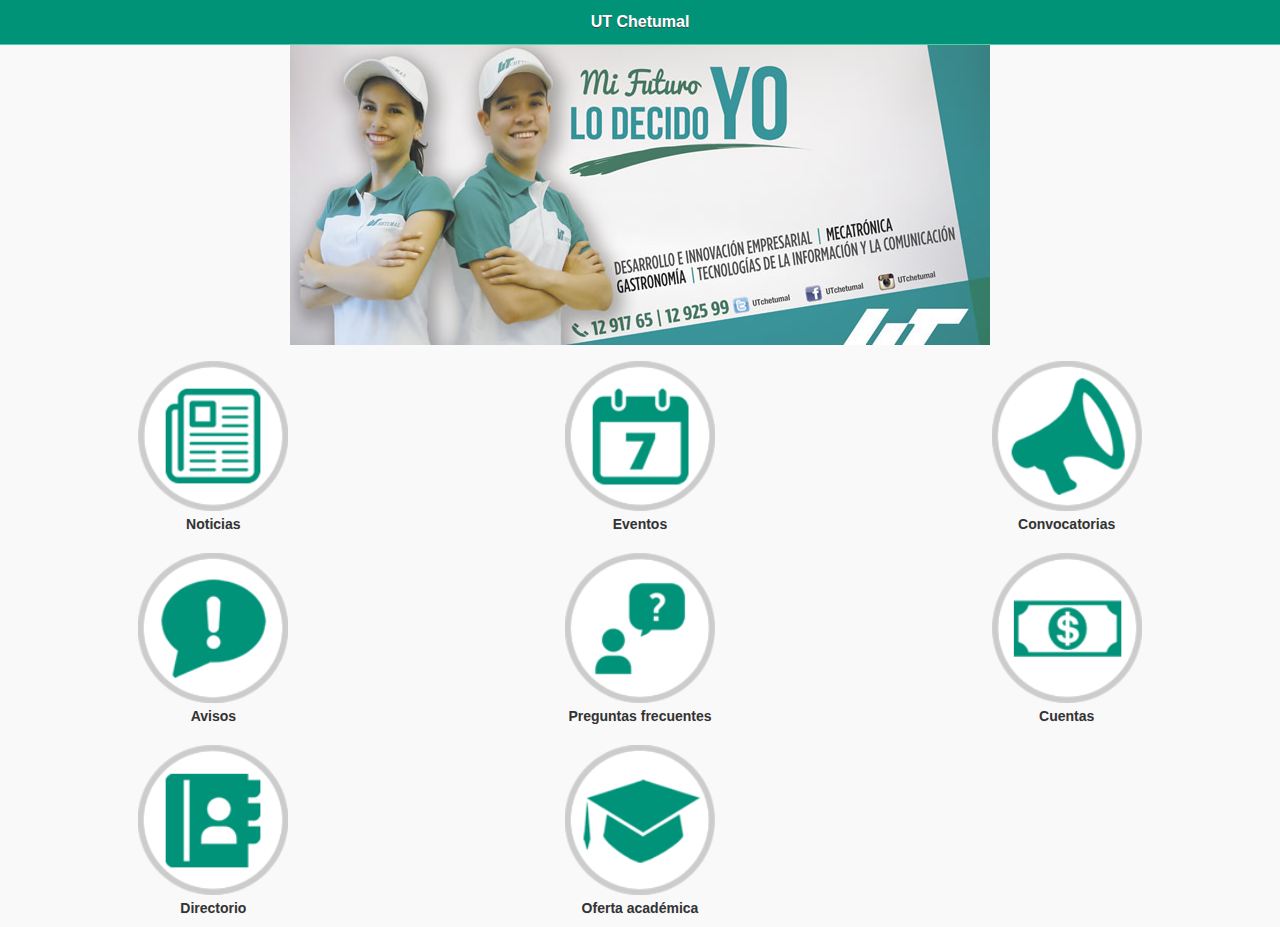
==== platforms/android/assets/www/index.html @ 2f32d91e "Mensajes en el menú principal de items no vistos" ====
<!DOCTYPE html><html>
<head>
<!--<meta http-equiv= "Content-Type" content= "text/html; charset= ISO-8859-1"> -->
<meta http-equiv= "Content-Type" content= "text/html; charset= UTF-8">
  
<!--<meta name="viewport" content="user-scalable=no, initial-scale=1, maximum-scale=1, minimum-scale=1, width=device-width, height=device-height, target-densitydpi=device-dpi" />
<script type="text/javascript" charset="UTF-8" src="'phonegap.js"></script>-->

<link rel="stylesheet" href="jquery-mobile/UTChetumal.css" />
<link rel="stylesheet" href="jquery-mobile/jquery.mobile.icons.min.css" />
<link rel="stylesheet" href="jquery-mobile/jquery.mobile.structure-1.4.5.css" />
<script src="jquery-1.11.2.min.js" type="text/javascript"></script>
<script src="jquery-mobile/jquery.mobile-1.4.5.min.js" type="text/javascript"></script>
<link rel="stylesheet" href="css/misestilos.css" type="text/css">

<!--<script type="text/javascript" src="cordova.js"></script>
<script type="text/javascript">
//document.addEventListener("offline", function(){ alert("You're offline") }, false);
//document.addEventListener("online", function(){ alert("You're online") }, false);
</script>-->

<!--<script src="js/codigo.js" type="text/javascript"></script>-->
<script type="text/javascript" src="cordova.js"></script>
<script type="text/javascript" charset="utf-8" src="PushNotification.js"></script>
<script type="text/javascript" src="js/index.js"></script>
<script type="text/javascript"> 
//El registro al servicio de google lo hacemos automáticamente
	 app.initialize();
</script>
</head>
<body> <!--onload="rotar_imagen();"-->

<div data-role="page" id="pag_1">

	<div data-role="header" data-theme="b" data-position="fixed">
		<h1>UT Chetumal</h1>
	</div>
       
       <div id="banner" align="center"> 
<script>
/*	function rotar_imagen(){ 
	var tiempo = 15000;//tiempo en milisegundos
 	var arrImagenes = ['img/img1.jpg','img/img2.jpg', 'img/img3.jpg', 'img/img4.jpg'];
	_img = document.getElementById('rotativo'); 
	//cargar la 1er imagen
	_img.src = arrImagenes[0];
	var i=1;
	
	setInterval(function(){
		_img.src = arrImagenes[i];
		i = (i == arrImagenes.length-1)? 0 : (i+1);
	}, tiempo);
}*/

function openImg() {
	window.open( urlDominio + '/archivos/baners/banner.jpg', '_blank', 'location=no,toolbar=yes');
}
</script>

  	<!--<a><img class="popphoto" id="rotativo"/></a><br/>-->
   
    <a href="#" onClick="openImg()"><img src="img/banner.jpg" alt="Banner"></a> 
   </div>  
   
      
<div class="ui-grid-b" >

	<div class="ui-block-a">
		<a href="#PageListaNoticias" class="ui-btn ui-btn-a btnmenu"><img id="imgmenu" src="img/noticias.png"><br/>Noticias<span id="NumNoticiasNoVistas"></span></a>
	</div>
	<div class="ui-block-b">
		<a href="#PageListaEventos" class="ui-btn ui-btn-a btnmenu"><img id="imgmenu" src="img/eventos.png"><br/>Eventos<span id="NumEventosNoVistos"></span></a>
	</div>
    <div class="ui-block-c" >
    	<a href="#PageListaConvocatorias" class="ui-btn ui-btn-a btnmenu" rel="external"><img id="imgmenu" src="img/convocatorias.png"><br/>Convocatorias<span id="NumConvNoVistas"></span></a>
    </div>
	<div class="ui-block-a">
		<a href="#PageListaAvisos" class="ui-btn ui-btn-a btnmenu"><img id="imgmenu" src="img/avisos.png"><br/>Avisos<span id="NumAvisosNoVistos"></span></a>
	</div>
	<div class="ui-block-b">
		<a href="#PageListaDudas" class="ui-btn ui-btn-a btnmenu" rel="external"><img id="imgmenu" src="img/dudas.png"><br/>Preguntas frecuentes</a>
	</div>
	<div class="ui-block-c">
		<a href="#PageListaCuentas" class="ui-btn ui-btn-a btnmenu" rel="external"><img id="imgmenu" src="img/cuentas.png"><br/>Cuentas</a>
	</div>
    <div class="ui-block-a" >
    	<a href="#PageListaDirectorio" class="ui-btn ui-btn-a btnmenu" rel="external"><img id="imgmenu" src="img/directorio.png"><br/>Directorio</a>
    </div>
	<div class="ui-block-b">
		<a href="#PageOferta" class="ui-btn ui-btn-a btnmenu" rel="external"><img id="imgmenu" src="img/ofertaAcademica.png"><br/>Oferta acad&eacute;mica</a>
	</div>
   
 </div>
 		<!--popup-->
        <!-- <div data-role="popup" id="popupIndex" class="ui-corner-all" data-overlay-theme="b" style="max-width:400px;" data-transition="pop"></div>-->
 <!--<br><div style="text-align:center;">
 <a href="https://www.facebook.com/UTChetumal?fref=ts"><img style="width:2.5em; margin-right:.5em;" src="img/facebook.png"></a>
 <a href="https://twitter.com/UTChetumal"><img style="width:2.5em; margin-left:.5em;" src="img/twitter.png"></a>
 </div>-->

</div><!-- /page one -->
<!--------------------------------------------------Identidad---------------------------------------------->
<div data-role="page" id="PageIdentidad" data-theme="a">

	<div data-role="header" data-theme="b" data-position="fixed">
		<h1>Identidad</h1>
        <a href="#" data-rel="back" class="ui-btn ui-btn-left ui-nodisc-icon ui-corner-all ui-btn-icon-notext ui-icon-carat-l">Back</a>
	</div><!-- /header -->
    <div id="DivIdentidad">
    </div>
    <!-- <div id="cargadorIdentidad">
        <p>&nbsp;Cargando...</p>
    </div>-->

</div>
<!--------------------------------------------------Oferta---------------------------------------------->
<div data-role="page" id="PageOferta" data-theme="a">

	<div data-role="header" data-theme="b" data-position="fixed">
		<h1>Oferta Académica</h1>
        <a href="#" data-rel="back" class="ui-btn ui-btn-left ui-nodisc-icon ui-corner-all ui-btn-icon-notext ui-icon-carat-l">Back</a>
	</div><!-- /header -->
    
		<div data-demo-html="true">
				<ul data-role="listview" data-divider-theme="a">
               
                <li data-role="list-divider"><h2>Técnico Superior Universitario</h2></li>
                <li><a class='show-page-loading-msg' rel='external' data-textonly='false' data-textvisible='false' data-msgtext='' id="tsu_dns" onClick='guardaIdOferta(this.id)' href='#PageInfoOferta'>TSU en Desarrollo de Negocios</a></li>
                <li><a class='show-page-loading-msg' rel='external' data-textonly='false' data-textvisible='false' data-msgtext='' id="tsu_tics" onClick='guardaIdOferta(this.id)' href='#PageInfoOferta'>TSU en Tecnologías de la Información y Comunicación</a></li>
                <li><a class='show-page-loading-msg' rel='external' data-textonly='false' data-textvisible='false' data-msgtext='' id="tsu_mecatronica" onClick='guardaIdOferta(this.id)' href='#PageInfoOferta'>TSU en Mecatrónica</a></li>
                <li><a class='show-page-loading-msg' rel='external' data-textonly='false' data-textvisible='false' data-msgtext='' id="tsu_gastronomia" onClick='guardaIdOferta(this.id)' href='#PageInfoOferta'>TSU en Gastronomía</a></li>
                
					<!--<li><a href="http://sergiosolis.com/bacalar/apputchetumal/paginas/oferta/tsu_negocios.html" rel="external">TSU en Desarrollo de Negocios</a></li>
					<li><a href="http://sergiosolis.com/bacalar/apputchetumal/paginas/oferta/tsu_tics.html">TSU en Tecnologías de la Información y Comunicación</a></li>
                    <li><a href="http://sergiosolis.com/bacalar/apputchetumal/paginas/oferta/tsu_mecatronica.html">TSU en Mecatrónica</a></li>
					<li><a href="http://sergiosolis.com/bacalar/apputchetumal/paginas/oferta/tsu_gastronomia.html">TSU en Gastronomía</a></li>-->
					<li data-role="list-divider"><h2>Ingenierías y Licenciaturas</h2></li>
                    
                    <li><a class='show-page-loading-msg' rel='external' data-textonly='false' data-textvisible='false' data-msgtext='' id="ing_die" onClick='guardaIdOferta(this.id)' href='#PageInfoOferta'>Ingeniería en Desarrollo e Innovación Empresarial</a></li>
                    <li><a class='show-page-loading-msg' rel='external' data-textonly='false' data-textvisible='false' data-msgtext='' id="ing_tics" onClick='guardaIdOferta(this.id)' href='#PageInfoOferta'>Ingeniería en Tecnologías de la Información y Comunicación</a></li>
                    <li><a class='show-page-loading-msg' rel='external' data-textonly='false' data-textvisible='false' data-msgtext='' id="ing_mecatronica" onClick='guardaIdOferta(this.id)' href='#PageInfoOferta'>Ingeniería en Mecatrónica</a></li>
                    <li><a class='show-page-loading-msg' rel='external' data-textonly='false' data-textvisible='false' data-msgtext='' id="lic_gastronomia" onClick='guardaIdOferta(this.id)' href='#PageInfoOferta'>Licenciatura en Gastronomía</a></li>
                    
					<!--<li><a href="http://sergiosolis.com/bacalar/apputchetumal/paginas/oferta/ing_negocios.html">Ingeniería en Desarrollo e Innovación Empresarial </a></li>
					<li><a href="http://sergiosolis.com/bacalar/apputchetumal/paginas/oferta/ing_tics.html">Ingeniería en Tecnologías de la Información y Comunicación</a></li>
                    <li><a href="http://sergiosolis.com/bacalar/apputchetumal/paginas/oferta/ing_mecatronica.html">Ingeniería en Mecatrónica</a></li>
					<li><a href="http://sergiosolis.com/bacalar/apputchetumal/paginas/oferta/lic_gastronomia.html">Licenciatura en Gastronomía</a></li>
				</ul>-->
			</div>

</div>
<!----------------------------------Info Oferta Academica (Info de la carrera)----------------------------------------->
<div data-role="page" id="PageInfoOferta" data-theme="a">

	<div data-role="header" data-theme="b" data-position="fixed">
		<h1>Oferta Académica</h1>
        <a href="#" data-rel="back" class="ui-btn ui-btn-left ui-nodisc-icon ui-corner-all ui-btn-icon-notext ui-icon-carat-l">Back</a>
	</div><!-- /header -->
    	
        <div id="DivContentInfoOferta">
            <div data-role="header" data-theme="a" >
                <h1 id="subtitulo"></h1>
            </div>
            <div id="DivInfoOferta">					                        				
            </div> 
		</div>
        <div id="DivBtnRec_InfoOfertAcadem">	
   		</div>
        <!-- <div id="cargadorInfoOferta">
            <p>&nbsp;Cargando...</p>
        </div>-->
       
</div>
<!---------------------------------Plan de estudio (lista de las materias)------------------------------------->
<div data-role="page" id="PagePlanEstudio" data-theme="a">

	<div data-role="header" data-theme="b" data-position="fixed">
		<h1>Plan de estudio</h1>
        <a href="#" data-rel="back" class="ui-btn ui-btn-left ui-nodisc-icon ui-corner-all ui-btn-icon-notext ui-icon-carat-l">Back</a>
	</div><!-- /header -->

        <div data-role="header" data-theme="a" >
			<h1 id="subtituloPlanEst"></h1>
		</div>

			
        <div id="collapsibleset" data-role="collapsibleset" data-theme="a" data-content-theme="a" data-collapsed-icon="arrow-r" data-expanded-icon="arrow-d">
            <div data-role="collapsible">
                <h3><div id="h3_1"></div></h3>
                <div id="DivCuat_1"></div>					
            </div>
            <div data-role="collapsible">
                <h3><div id="h3_2"></div></h3>
                <div id="DivCuat_2"></div>
            </div>
            <div data-role="collapsible">
                <h3><div id="h3_3"></div></h3>
                <div id="DivCuat_3"></div>
            </div>
            <div data-role="collapsible">
                <h3><div id="h3_4"></div></h3>
                <div id="DivCuat_4"></div>
            </div>
            <div data-role="collapsible">
                <h3><div id="h3_5"></div></h3>
                <div id="DivCuat_5"></div>
            </div> 
            <div id="divSextoCuat" data-role="collapsible">
                <h3><div id="h3_6"></div></h3>
                <div id="DivCuat_6"></div>
            </div>                    					
        </div>
        <div id="DivBtnRec_PlanEstudio">	
   		</div>
        <!-- <div id="cargadorPlanEstudio">
        	<p>&nbsp;Cargando...</p>
   		</div>-->
</div>
<!--------------------------------------------------Carreras---------------------------------------------->
<div data-role="page" id="PageCarrera" data-theme="a">

	<div data-role="header" data-theme="b" data-position="fixed">
		<h1>Oferta Académica</h1>
        <a href="#" data-rel="back" class="ui-btn ui-btn-left ui-nodisc-icon ui-corner-all ui-btn-icon-notext ui-icon-carat-l">Back</a>
	</div><!-- /header -->
    
    <div id="DivIdentidad">
    </div>
    <!-- <div id="cargadorIdentidad">
        <p>&nbsp;Cargando...</p>
    </div>-->

</div>
<!------------------------------------------------------Cuentas Bancarias------------------------------------------------>
<div data-role="page" id="PageListaCuentas" data-theme="a">

	<div data-role="header" data-theme="b" data-position="fixed">
		<h1>Cuentas bancarias</h1>
        <a href="#" data-rel="back" class="ui-btn ui-btn-left ui-nodisc-icon ui-corner-all ui-btn-icon-notext ui-icon-carat-l">Back</a>
	</div><!-- /header -->
    <ul data-role="listview" id="DivInfoCuentas"></ul>
    <div id="DivBtnRec_Cuentas">	
    </div>
    <!-- <div id="cargadorInfoCuentas">
        <p>&nbsp;Cargando...</p>
    </div>     -->
</div>
<!------------------------------------------------------Directorio------------------------------------------------>
<div data-role="page" id="PageListaDirectorio" data-theme="a">
	<div data-role="header" data-theme="b" data-position="fixed">
		<h1>Directorio</h1>
        <a href="#" data-rel="back" class="ui-btn ui-btn-left ui-nodisc-icon ui-corner-all ui-btn-icon-notext ui-icon-carat-l">Back</a>
	</div><!-- /header -->
    
    <div role="main" class="ui-content"><!-- /contenido -->
        <!--<table data-role="table" id="temp-table" data-mode="reflow" class="ui-responsive table-stroke" data-filter="true" data-input="#filterTable-input">
            <tbody id="">
                <ul data-role="listview"></ul>
            </tbody>
        </table>-->
    
        <form class="ui-filterable">
            <input id="filter-directorio" data-type="search">
        </form>
        <div style="margin-top: 10px; margin-bottom: 10px;">&nbsp;</div>
        
        <ul data-role="listview" data-filter="true" data-input="#filter-directorio" id="DivInfoDirectorio"></ul>	
        <div id="DivBtnRec_Directorio">	
        </div>
        <!-- <div id="cargadorInfoDirectorio">
                <p>&nbsp;Cargando...</p>
        </div>-->
        
	</div><!-- /content -->
        
</div>
<!-----------------------------------------dudas (preguntas frecuentes)------------------------------------->
<div data-role="page" id="PageListaDudas" data-theme="a">

	<div data-role="header" data-theme="b" data-position="fixed">
		<h1>Preguntas frecuentes</h1>
        <a href="#" data-rel="back" class="ui-btn ui-btn-left ui-nodisc-icon ui-corner-all ui-btn-icon-notext ui-icon-carat-l">Back</a>
	</div><!-- /header -->
    
	    <div data-role="listview" data-inset="true">
	    	<ul id="DivListaDudas"></ul>
	    </div>
        <div id="DivBtnRec_ListaDudas"></div>
        <!-- <div id="cargadorListaDudas">
        	&nbsp;Cargando...
   		</div>-->
        
</div><!-- /page fin -->
<!------------------------------------------------------Info Dudas------------------------------------------------>
<div data-role="page" id="PageInfoDudas" data-theme="a">

	<div data-role="header" data-theme="b" data-position="fixed">
		<h1>Preguntas frecuentes</h1>
        <a href="#" data-rel="back" class="ui-btn ui-btn-left ui-nodisc-icon ui-corner-all ui-btn-icon-notext ui-icon-carat-l">Back</a>
	</div><!-- /header -->
		<div id="DivInfoDudas"></div>
        <div id="DivBtnRec_InfoDudas"></div>
        <!-- <div id="cargadorInfoDudas">
        	<p>&nbsp;Cargando...</p>
   		</div>-->
</div>
<!------------------------------------------------------Noticias------------------------------------------------>

<div data-role="page" id="PageListaNoticias" data-theme="a">

	<div data-role="header" data-theme="b" data-position="fixed">
		<h1>Noticias</h1>
        <a href="#" data-rel="back" class="ui-btn ui-btn-left ui-nodisc-icon ui-corner-all ui-btn-icon-notext ui-icon-carat-l">Back</a>
	</div><!-- /header -->
    
    
	    <div data-role="listview" data-inset="true">
	    	<ul id="DivListaNoticias"></ul>
	    </div>
        <div id="DivBtnRec_ListaNoticias"></div>
        <!-- <div id="cargadorListaNoticia">
        	&nbsp;Cargando...
   		</div>-->
        <!--popup-->
        <!-- <div data-role="popup" id="popupNoticias" class="ui-corner-all" data-overlay-theme="b" style="max-width:400px;" data-transition="pop"></div>-->
    
</div><!-- /page fin -->
<!------------------------------------------------------Info Noticias------------------------------------------------>
<div data-role="page" id="PagaInfoNoticia" data-theme="a">

	<div data-role="header" data-theme="b" data-position="fixed">
		<h1>Noticias</h1>
        <a href="#" data-rel="back" class="ui-btn ui-btn-left ui-nodisc-icon ui-corner-all ui-btn-icon-notext ui-icon-carat-l">Back</a>
	</div><!-- /header -->
		<div id="DivInfoNoticias"></div>
        <div id="DivBtnRec_InfoNoticias"></div>
        <!-- <div id="cargadorInfoNoticia">
        	<p>&nbsp;Cargando...</p>
   		</div>-->
</div>
<!------------------------------------------------------Lista Eventos------------------------------------------------>

<div data-role="page" id="PageListaEventos" data-theme="a">

	<div data-role="header" data-theme="b" data-position="fixed">
		<h1>Eventos</h1>
        <a href="#" data-rel="back" class="ui-btn ui-btn-left ui-nodisc-icon ui-corner-all ui-btn-icon-notext ui-icon-carat-l">Back</a>
	</div><!-- /header -->
    
	    <div data-role="listview" data-inset="true">
	    	<ul id="DivListaEventos"></ul>
	    </div>
        <div id="DivBtnRec_ListaEventos"></div>
        <!-- <div id="cargadorListaEventos">
        	&nbsp;Cargando...
   		</div>-->
        
        <!--popup-->
        <!-- <div data-role="popup" id="popupEventos" class="ui-corner-all" data-overlay-theme="b" style="max-width:400px;" data-transition="pop"></div>-->
        
</div><!-- /page fin -->
<!------------------------------------------------------Info Eventos------------------------------------------------>
<div data-role="page" id="PagaInfoEvento" data-theme="a">

	<div data-role="header" data-theme="b" data-position="fixed">
		<h1>Eventos</h1>
        <a href="#" data-rel="back" class="ui-btn ui-btn-left ui-nodisc-icon ui-corner-all ui-btn-icon-notext ui-icon-carat-l">Back</a>
	</div><!-- /header -->
		<div id="DivInfoEventos"></div>
        <div id="DivBtnRec_InfoEventos"></div>
       <!--  <div id="cargadorInfoEvento">
        	<p>&nbsp;Cargando...</p>
   		</div>-->
</div>
<!------------------------------------------------------Lista Convocatorias------------------------------------------------>

<div data-role="page" id="PageListaConvocatorias" data-theme="a">

	<div data-role="header" data-theme="b" data-position="fixed">
		<h1>Convocatorias</h1>
        <a href="#" data-rel="back" class="ui-btn ui-btn-left ui-nodisc-icon ui-corner-all ui-btn-icon-notext ui-icon-carat-l">Back</a>
	</div><!-- /header -->
    
	    <div data-role="listview" data-inset="true">
	    	<ul id="DivListaConvocatoria"></ul>
	    </div>
        <div id="DivBtnRec_ListaConvocatoria"></div>
       <!--  <div id="cargadorListaConvocatoria">
        	&nbsp;Cargando...
   		</div>-->
        <!--popup-->
       <!--  <div data-role="popup" id="popupConvocatorias" class="ui-corner-all" data-overlay-theme="b" style="max-width:400px;" data-transition="pop"></div>-->
        
</div><!-- /page fin -->
<!------------------------------------------------------Info Convocatoria------------------------------------------------>
<div data-role="page" id="PagaInfoConvocatoria" data-theme="a">

	<div data-role="header" data-theme="b" data-position="fixed">
		<h1>Convocatorias</h1>
        <a href="#" data-rel="back" class="ui-btn ui-btn-left ui-nodisc-icon ui-corner-all ui-btn-icon-notext ui-icon-carat-l">Back</a>
	</div><!-- /header -->
		<div id="DivInfoConvocatoria"></div>
        <div id="DivBtnRec_InfoConvocatoria"></div>
        <!-- <div id="cargadorInfoConvocatoria">
        	<p>&nbsp;Cargando...</p>
   		</div>-->
</div>
<!------------------------------------------------------Avisos------------------------------------------------>

<div data-role="page" id="PageListaAvisos" data-theme="a">

	<div data-role="header" data-theme="b" data-position="fixed">
		<h1>Avisos</h1>
        <a href="#" data-rel="back" class="ui-btn ui-btn-left ui-nodisc-icon ui-corner-all ui-btn-icon-notext ui-icon-carat-l">Back</a>
	</div><!-- /header -->
    
	    <div data-role="listview" data-inset="true">
	    	<ul id="DivListaAvisos"></ul>
	    </div>
        <div id="DivBtnRec_ListaAvisos"></div>
       <!--  <div id="cargadorListaAvisos">
        	&nbsp;Cargando...
   		</div>-->
        
        <!--popup-->
        <!-- <div data-role="popup" id="popupAvisos" class="ui-corner-all" data-overlay-theme="b" style="max-width:400px;" data-transition="pop"></div>-->
        
</div><!-- /page fin -->
<!------------------------------------------------------Info Avisos------------------------------------------------>
<div data-role="page" id="PagaInfoAvisos" data-theme="a">

	<div data-role="header" data-theme="b" data-position="fixed">
		<h1>Avisos</h1>
        <a href="#" data-rel="back" class="ui-btn ui-btn-left ui-nodisc-icon ui-corner-all ui-btn-icon-notext ui-icon-carat-l">Back</a>
	</div><!-- /header -->
		<div id="DivInfoAvisos"></div>
        <div id="DivBtnRec_InfoAvisos"></div>
       <!-- <div id="cargadorInfoAvisos">
        	<p>&nbsp;Cargando...</p>
   		</div>-->
</div>


<!-- Start of second page: #two -->
<div data-role="page" id="pag_3" data-theme="a">

	<div data-role="header" data-theme="b" data-position="fixed">
		<h1>Galería</h1>
	<a href="#" data-rel="back" class="ui-btn ui-corner-all ui-btn-icon-left"><img src="jquery-mobile/images/icons-png/arrow-l-white.png"></a>
	</div><!-- /header -->
	<div role="main" class="ui-content"><!-- /contenido -->

	</div><!-- /content -->

</div><!-- /page two -->


<!-- Start of second page: #two -->
<div data-role="page" id="noticias" data-theme="a">

	<div data-role="header" data-theme="b" data-position="fixed">
		<h1>Noticias</h1>
        <a href="#" data-rel="back" class="ui-btn ui-corner-all ui-btn-icon-left"><img src="jquery-mobile/images/icons-png/arrow-l-white.png"></a>Atrás</a>
	</div><!-- /header -->
	<div role="main" class="ui-content"><!-- /contenido -->
    

	</div><!-- /content -->

</div><!-- /page two -->


</body>
</html>
<script src="js/principal.js" type="text/javascript"></script>
---- platforms/android/assets/www/jquery-mobile/UTChetumal.css ----
/*!
* jQuery Mobile 1.4.5
* Git HEAD hash: 68e55e78b292634d3991c795f06f5e37a512decc <> Date: Fri Oct 31 2014 17:33:30 UTC
* http://jquerymobile.com
*
* Copyright 2010, 2014 jQuery Foundation, Inc. and othercontributors
* Released under the MIT license.
* http://jquery.org/license
*
*/


/* Globals */
/* Font
-----------------------------------------------------------------------------------------------------------*/
html {
	font-size: 100%;
}
body,
input,
select,
textarea,
button,
.ui-btn {
	font-size: 1em;
	line-height: 1.3;
	   font-family: sans-serif /*{global-font-family}*/;
}
legend,
.ui-input-text input,
.ui-input-search input {
	color: inherit;
	text-shadow: inherit;
}
/* Form labels (overrides font-weight bold in bars, and mini font-size) */
.ui-mobile label,
div.ui-controlgroup-label {
	font-weight: normal;
	font-size: 16px;
}
/* Separators
-----------------------------------------------------------------------------------------------------------*/
/* Field contain separator (< 28em) */
.ui-field-contain {
	border-bottom-color: #828282;
	border-bottom-color: rgba(0,0,0,.15);
	border-bottom-width: 1px;
	border-bottom-style: solid;
}
/* Table opt-in classes: strokes between each row, and alternating row stripes */
/* Classes table-stroke and table-stripe are deprecated in 1.4. */
.table-stroke thead th,
.table-stripe thead th,
.table-stripe tbody tr:last-child {
	border-bottom: 1px solid #d6d6d6; /* non-RGBA fallback */
	border-bottom: 1px solid rgba(0,0,0,.1);
}
.table-stroke tbody th,
.table-stroke tbody td {
	border-bottom: 1px solid #e6e6e6; /* non-RGBA fallback  */
	border-bottom: 1px solid rgba(0,0,0,.05);
}
.table-stripe.table-stroke tbody tr:last-child th,
.table-stripe.table-stroke tbody tr:last-child td {
	border-bottom: 0;
}
.table-stripe tbody tr:nth-child(odd) td,
.table-stripe tbody tr:nth-child(odd) th {
	background-color: #eeeeee; /* non-RGBA fallback  */
	background-color: rgba(0,0,0,.04);
}
/* Buttons
-----------------------------------------------------------------------------------------------------------*/
.ui-btn,
label.ui-btn {
	font-weight: bold;
	border-width: 1px;
	border-style: solid;
}
.ui-btn {
	text-decoration: none !important;
}
.ui-btn-active {
	cursor: pointer;
}
/* Corner rounding
-----------------------------------------------------------------------------------------------------------*/
/* Class ui-btn-corner-all deprecated in 1.4 */
.ui-corner-all {
	-webkit-border-radius: .6em /*{global-radii-blocks}*/;
	border-radius: .6em /*{global-radii-blocks}*/;
}
/* Buttons */
.ui-btn-corner-all,
.ui-btn.ui-corner-all,
/* Slider track */
.ui-slider-track.ui-corner-all,
/* Flipswitch */
.ui-flipswitch.ui-corner-all,
/* Count bubble */
.ui-li-count {
	-webkit-border-radius: .3125em /*{global-radii-buttons}*/;
	border-radius: .3125em /*{global-radii-buttons}*/;
}
/* Icon-only buttons */
.ui-btn-icon-notext.ui-btn-corner-all,
.ui-btn-icon-notext.ui-corner-all {
	-webkit-border-radius: 1em;
	border-radius: 1em;
}
/* Radius clip workaround for cleaning up corner trapping */
.ui-btn-corner-all,
.ui-corner-all {
	-webkit-background-clip: padding;
	background-clip: padding-box;
}
/* Popup arrow */
.ui-popup.ui-corner-all > .ui-popup-arrow-guide {
	left: .6em /*{global-radii-blocks}*/;
	right: .6em /*{global-radii-blocks}*/;
	top: .6em /*{global-radii-blocks}*/;
	bottom: .6em /*{global-radii-blocks}*/;
}
/* Shadow
-----------------------------------------------------------------------------------------------------------*/
.ui-shadow {
	-webkit-box-shadow: 0 1px 3px /*{global-box-shadow-size}*/ rgba(0,0,0,.2) /*{global-box-shadow-color}*/;
	-moz-box-shadow: 0 1px 3px /*{global-box-shadow-size}*/ rgba(0,0,0,.2) /*{global-box-shadow-color}*/;
	box-shadow: 0 1px 3px /*{global-box-shadow-size}*/ rgba(0,0,0,.2) /*{global-box-shadow-color}*/;
}
.ui-shadow-inset {
	-webkit-box-shadow: inset 0 1px 3px /*{global-box-shadow-size}*/ rgba(0,0,0,.2) /*{global-box-shadow-color}*/;
	-moz-box-shadow: inset 0 1px 3px /*{global-box-shadow-size}*/ rgba(0,0,0,.2) /*{global-box-shadow-color}*/;
	box-shadow: inset 0 1px 3px /*{global-box-shadow-size}*/ rgba(0,0,0,.2) /*{global-box-shadow-color}*/;
}
.ui-overlay-shadow {
	-webkit-box-shadow: 0 0 12px 		rgba(0,0,0,.6);
	-moz-box-shadow: 0 0 12px 			rgba(0,0,0,.6);
	box-shadow: 0 0 12px 				rgba(0,0,0,.6);
}
/* Icons
-----------------------------------------------------------------------------------------------------------*/
.ui-btn-icon-left:after,
.ui-btn-icon-right:after,
.ui-btn-icon-top:after,
.ui-btn-icon-bottom:after,
.ui-btn-icon-notext:after {
	background-color: #666666 /*{global-icon-color}*/;
	background-color: rgba(0,0,0,.15) /*{global-icon-disc}*/;
	background-position: center center;
	background-repeat: no-repeat;
	-webkit-border-radius: 1em;
	border-radius: 1em;
}
/* Alt icons */
.ui-alt-icon.ui-btn:after,
.ui-alt-icon .ui-btn:after,
html .ui-alt-icon.ui-checkbox-off:after,
html .ui-alt-icon.ui-radio-off:after,
html .ui-alt-icon .ui-checkbox-off:after,
html .ui-alt-icon .ui-radio-off:after {
	background-color: #666666 /*{global-icon-color}*/;
	background-color: rgba(0,0,0,.15) /*{global-icon-disc}*/;
}
/* No disc */
.ui-nodisc-icon.ui-btn:after,
.ui-nodisc-icon .ui-btn:after {
	background-color: transparent;
}
/* Icon shadow */
.ui-shadow-icon.ui-btn:after,
.ui-shadow-icon .ui-btn:after {
	-webkit-box-shadow: 0 1px 0 rgba(255,255,255,.3) /*{global-icon-shadow}*/;
	-moz-box-shadow: 0 1px 0 rgba(255,255,255,.3) /*{global-icon-shadow}*/;
	box-shadow: 0 1px 0 rgba(255,255,255,.3) /*{global-icon-shadow}*/;
}
/* Checkbox and radio */
.ui-btn.ui-checkbox-off:after,
.ui-btn.ui-checkbox-on:after,
.ui-btn.ui-radio-off:after,
.ui-btn.ui-radio-on:after {
	display: block;
	width: 18px;
	height: 18px;
	margin: -9px 2px 0 2px;
}
.ui-checkbox-off:after,
.ui-btn.ui-radio-off:after {
	filter: Alpha(Opacity=30);
	opacity: .3;
}
.ui-btn.ui-checkbox-off:after,
.ui-btn.ui-checkbox-on:after {
	-webkit-border-radius: .1875em;
	border-radius: .1875em;
}
.ui-btn.ui-checkbox-off:after {
	background-color: #666;
	background-color: rgba(0,0,0,.3);
}
.ui-radio .ui-btn.ui-radio-on:after {
	background-image: none;
	background-color: #fff;
	width: 8px;
	height: 8px;
	border-width: 5px;
	border-style: solid; 
}
.ui-alt-icon.ui-btn.ui-radio-on:after,
.ui-alt-icon .ui-btn.ui-radio-on:after {
	background-color: #000;
}
/* Loader */
.ui-icon-loading {
	background: url("images/ajax-loader.gif");
	background-size: 2.875em 2.875em;
}
/* Swatches */
/* A
-----------------------------------------------------------------------------------------------------------*/
/* Bar: Toolbars, dividers, slider track */
.ui-bar-a,
.ui-page-theme-a .ui-bar-inherit,
html .ui-bar-a .ui-bar-inherit,
html .ui-body-a .ui-bar-inherit,
html body .ui-group-theme-a .ui-bar-inherit {
	background-color: #e9e9e9 /*{a-bar-background-color}*/;
	border-color: #dddddd /*{a-bar-border}*/;
	color: #333333 /*{a-bar-color}*/;
	text-shadow: 0 /*{a-bar-shadow-x}*/ 1px /*{a-bar-shadow-y}*/ 0 /*{a-bar-shadow-radius}*/ #eeeeee /*{a-bar-shadow-color}*/;
	font-weight: bold;
}
.ui-bar-a {
	border-width: 1px;
	border-style: solid;
}
/* Page and overlay */
.ui-overlay-a,
.ui-page-theme-a,
.ui-page-theme-a .ui-panel-wrapper {
	background-color: #f9f9f9 /*{a-page-background-color}*/;
	border-color: #bbbbbb /*{a-page-border}*/;
	color: #333333 /*{a-page-color}*/;
	text-shadow: 0 /*{a-page-shadow-x}*/ 1px /*{a-page-shadow-y}*/ 0 /*{a-page-shadow-radius}*/ #f3f3f3 /*{a-page-shadow-color}*/;
}
/* Body: Read-only lists, text inputs, collapsible content */
.ui-body-a,
.ui-page-theme-a .ui-body-inherit,
html .ui-bar-a .ui-body-inherit,
html .ui-body-a .ui-body-inherit,
html body .ui-group-theme-a .ui-body-inherit,
html .ui-panel-page-container-a {
	background-color: #ffffff /*{a-body-background-color}*/;
	border-color: #dddddd /*{a-body-border}*/;
	color: #333333 /*{a-body-color}*/;
	text-shadow: 0 /*{a-body-shadow-x}*/ 1px /*{a-body-shadow-y}*/ 0 /*{a-body-shadow-radius}*/ #f3f3f3 /*{a-body-shadow-color}*/;
}
.ui-body-a {
	border-width: 1px;
	border-style: solid;
}
/* Links */
.ui-page-theme-a a,
html .ui-bar-a a,
html .ui-body-a a,
html body .ui-group-theme-a a {
	color: #3388cc /*{a-link-color}*/;
	font-weight: bold;
}
.ui-page-theme-a a:visited,
html .ui-bar-a a:visited,
html .ui-body-a a:visited,
html body .ui-group-theme-a a:visited {
    color: /*{a-link-visited}*/;
}
.ui-page-theme-a a:hover,
html .ui-bar-a a:hover,
html .ui-body-a a:hover,
html body .ui-group-theme-a a:hover {
	color:  /*{a-link-hover}*/;
}
/*.ui-page-theme-a a:active,
html .ui-bar-a a:active,
html .ui-body-a a:active,
html body .ui-group-theme-a a:active {
	color: #005599; }*/ /*{a-link-active}*/

/* Button up */
.ui-page-theme-a .ui-btn,
html .ui-bar-a .ui-btn,
html .ui-body-a .ui-btn,
html body .ui-group-theme-a .ui-btn,
html head + body .ui-btn.ui-btn-a,
/* Button visited */
.ui-page-theme-a .ui-btn:visited,
html .ui-bar-a .ui-btn:visited,
html .ui-body-a .ui-btn:visited,
html body .ui-group-theme-a .ui-btn:visited,
html head + body .ui-btn.ui-btn-a:visited {
	background-color:  /*{a-bup-background-color}*/; /*#f6f6f6*/
	border-color: #dddddd /*{a-bup-border}*/;
	color: #333333 /*{a-bup-color}*/;
	text-shadow: 0 /*{a-bup-shadow-x}*/ 1px /*{a-bup-shadow-y}*/ 0 /*{a-bup-shadow-radius}*/ #f3f3f3 /*{a-bup-shadow-color}*/;
}
/* Button hover */
/*.ui-page-theme-a .ui-btn:hover,
html .ui-bar-a .ui-btn:hover,
html .ui-body-a .ui-btn:hover,
html body .ui-group-theme-a .ui-btn:hover,
html head + body .ui-btn.ui-btn-a:hover {
	background-color: #ededed ;/*{a-bhover-background-color}
	border-color: #dddddd ;/*{a-bhover-border}
	color: #333333 ;/*{a-bhover-color}
	text-shadow: 0 1px 0 #f3f3f3;
}*/
/* Button down */
.ui-page-theme-a .ui-btn:active,
html .ui-bar-a .ui-btn:active,
html .ui-body-a .ui-btn:active,
html body .ui-group-theme-a .ui-btn:active,
html head + body .ui-btn.ui-btn-a:active {
	background-color: #e8e8e8 /*{a-bdown-background-color}*/;
	border-color: #dddddd /*{a-bdown-border}*/;
	color: #333333 /*{a-bdown-color}*/;
	/*text-shadow: 0 1px 0 #f3f3f3 ;*/
}
/* Active button */
.ui-page-theme-a .ui-btn.ui-btn-active,
html .ui-bar-a .ui-btn.ui-btn-active,
html .ui-body-a .ui-btn.ui-btn-active,
html body .ui-group-theme-a .ui-btn.ui-btn-active,
html head + body .ui-btn.ui-btn-a.ui-btn-active,
/* Active checkbox icon */
.ui-page-theme-a .ui-checkbox-on:after,
html .ui-bar-a .ui-checkbox-on:after,
html .ui-body-a .ui-checkbox-on:after,
html body .ui-group-theme-a .ui-checkbox-on:after,
.ui-btn.ui-checkbox-on.ui-btn-a:after,
/* Active flipswitch background */
.ui-page-theme-a .ui-flipswitch-active,
html .ui-bar-a .ui-flipswitch-active,
html .ui-body-a .ui-flipswitch-active,
html body .ui-group-theme-a .ui-flipswitch-active,
html body .ui-flipswitch.ui-bar-a.ui-flipswitch-active,
/* Active slider track */
/*.ui-page-theme-a .ui-slider-track .ui-btn-active,
html .ui-bar-a .ui-slider-track .ui-btn-active,
html .ui-body-a .ui-slider-track .ui-btn-active,
html body .ui-group-theme-a .ui-slider-track .ui-btn-active,
html body div.ui-slider-track.ui-body-a .ui-btn-active {
	background-color: #3388cc ;
	border-color: #3388cc ;
	color: #ffffff ;
	text-shadow: 0 1px  0  #005599 ;
}*/
/* Active radio button icon */
/*.ui-page-theme-a .ui-radio-on:after,
html .ui-bar-a .ui-radio-on:after,
html .ui-body-a .ui-radio-on:after,
html body .ui-group-theme-a .ui-radio-on:after,
.ui-btn.ui-radio-on.ui-btn-a:after {
	border-color: #3388cc /*{a-active-background-color};
}*/
/* Focus */
.ui-page-theme-a .ui-btn:focus,
html .ui-bar-a .ui-btn:focus,
html .ui-body-a .ui-btn:focus,
html body .ui-group-theme-a .ui-btn:focus,
html head + body .ui-btn.ui-btn-a:focus,
/* Focus buttons and text inputs with div wrap */
.ui-page-theme-a .ui-focus,
html .ui-bar-a .ui-focus,
html .ui-body-a .ui-focus,
html body .ui-group-theme-a .ui-focus,
html head + body .ui-btn-a.ui-focus,
html head + body .ui-body-a.ui-focus {
	-webkit-box-shadow: none /*0 0 12px #3388cc {a-active-background-color}*/;
	-moz-box-shadow: none /* 0 0 12px #3388cc {a-active-background-color}*/;
	box-shadow: none /* 0 0 12px #3388cc {a-active-background-color}*/;
}
/* B
-----------------------------------------------------------------------------------------------------------*/
/* Bar: Toolbars, dividers, slider track */
.ui-bar-b,
.ui-page-theme-b .ui-bar-inherit,
html .ui-bar-b .ui-bar-inherit,
html .ui-body-b .ui-bar-inherit,
html body .ui-group-theme-b .ui-bar-inherit {
	background-color: #009377 /*{b-bar-background-color}*/;
	border-color: #54cda6 /*{b-bar-border}*/;
	color: #ffffff /*{b-bar-color}*/;
	text-shadow: 0 /*{b-bar-shadow-x}*/ 1px /*{b-bar-shadow-y}*/ 0 /*{b-bar-shadow-radius}*/ #444444 /*{b-bar-shadow-color}*/;
	font-weight: bold;
}
.ui-bar-b {
	border-width: 1px;
	border-style: solid;
}
/* Page and overlay */
.ui-overlay-b,
.ui-page-theme-b,
.ui-page-theme-b .ui-panel-wrapper {
	background-color: #f9f9f9 /*{b-page-background-color}*/;
	border-color: #bbbbbb /*{b-page-border}*/;
	color: #333333 /*{b-page-color}*/;
	text-shadow: 0 /*{b-page-shadow-x}*/ 1px /*{b-page-shadow-y}*/ 0 /*{b-page-shadow-radius}*/ #f3f3f3 /*{b-page-shadow-color}*/;
}
/* Body: Read-only lists, text inputs, collapsible content */
.ui-body-b,
.ui-page-theme-b .ui-body-inherit,
html .ui-bar-b .ui-body-inherit,
html .ui-body-b .ui-body-inherit,
html body .ui-group-theme-b .ui-body-inherit,
html .ui-panel-page-container-b {
	background-color: #ffffff /*{b-body-background-color}*/;
	border-color: #dddddd /*{b-body-border}*/;
	color: #333333 /*{b-body-color}*/;
	text-shadow: 0 /*{b-body-shadow-x}*/ 1px /*{b-body-shadow-y}*/ 0 /*{b-body-shadow-radius}*/ #f3f3f3 /*{b-body-shadow-color}*/;
}
.ui-body-b {
	border-width: 1px;
	border-style: solid;
}
/* Links */
.ui-page-theme-b a,
html .ui-bar-b a,
html .ui-body-b a,
html body .ui-group-theme-b a {
	color: #3388cc /*{b-link-color}*/;
	font-weight: bold;
}
.ui-page-theme-b a:visited,
html .ui-bar-b a:visited,
html .ui-body-b a:visited,
html body .ui-group-theme-b a:visited {
    color: #3388cc /*{b-link-visited}*/;
}
.ui-page-theme-b a:hover,
html .ui-bar-b a:hover,
html .ui-body-b a:hover,
html body .ui-group-theme-b a:hover {
	color: #005599 /*{b-link-hover}*/;
}
.ui-page-theme-b a:active,
html .ui-bar-b a:active,
html .ui-body-b a:active,
html body .ui-group-theme-b a:active {
	color: #005599 /*{b-link-active}*/;
}
/* Button up */
.ui-page-theme-b .ui-btn,
html .ui-bar-b .ui-btn,
html .ui-body-b .ui-btn,
html body .ui-group-theme-b .ui-btn,
html head + body .ui-btn.ui-btn-b,
/* Button visited */
.ui-page-theme-b .ui-btn:visited,
html .ui-bar-b .ui-btn:visited,
html .ui-body-b .ui-btn:visited,
html body .ui-group-theme-b .ui-btn:visited,
html head + body .ui-btn.ui-btn-b:visited {
	background-color: #009377 /*{b-bup-background-color}*/;
	border-color: #54cda6 /*{b-bup-border}*/;
	color: #ffffff /*{b-bup-color}*/;
	text-shadow: 0 /*{b-bup-shadow-x}*/ 1px /*{b-bup-shadow-y}*/ 0 /*{b-bup-shadow-radius}*/ #444444 /*{b-bup-shadow-color}*/;
}
/* Button hover */
/*.ui-page-theme-b .ui-btn:hover,
html .ui-bar-b .ui-btn:hover,
html .ui-body-b .ui-btn:hover,
html body .ui-group-theme-b .ui-btn:hover,
html head + body .ui-btn.ui-btn-b:hover {
	background-color: #45a988 /*{b-bhover-background-color};
	border-color: #60ecbe /*{b-bhover-border};
	color: #ffffff /*{b-bhover-color};
	text-shadow: 0 /*{b-bhover-shadow-x} 1px /*{b-bhover-shadow-y} 0 /*{b-bhover-shadow-radius} #444444 /*{b-bhover-shadow-color};
}*/
/* Button down */
.ui-page-theme-b .ui-btn:active,
html .ui-bar-b .ui-btn:active,
html .ui-body-b .ui-btn:active,
html body .ui-group-theme-b .ui-btn:active,
html head + body .ui-btn.ui-btn-b:active {
	background-color: #45a988 /*{b-bdown-background-color}*/;
	border-color: #009377 /*{b-bdown-border}*/;
	color: #ffffff /*{b-bdown-color}*/;
	/*text-shadow: 0 1px 0 #444444 ;*/
}
/* Active button */
.ui-page-theme-b .ui-btn.ui-btn-active,
html .ui-bar-b .ui-btn.ui-btn-active,
html .ui-body-b .ui-btn.ui-btn-active,
html body .ui-group-theme-b .ui-btn.ui-btn-active,
html head + body .ui-btn.ui-btn-b.ui-btn-active,
/* Active checkbox icon */
.ui-page-theme-b .ui-checkbox-on:after,
html .ui-bar-b .ui-checkbox-on:after,
html .ui-body-b .ui-checkbox-on:after,
html body .ui-group-theme-b .ui-checkbox-on:after,
.ui-btn.ui-checkbox-on.ui-btn-b:after,
/* Active flipswitch background */
.ui-page-theme-b .ui-flipswitch-active,
html .ui-bar-b .ui-flipswitch-active,
html .ui-body-b .ui-flipswitch-active,
html body .ui-group-theme-b .ui-flipswitch-active,
html body .ui-flipswitch.ui-bar-b.ui-flipswitch-active,
/* Active slider track */
/*.ui-page-theme-b .ui-slider-track .ui-btn-active,
html .ui-bar-b .ui-slider-track .ui-btn-active,
html .ui-body-b .ui-slider-track .ui-btn-active,
html body .ui-group-theme-b .ui-slider-track .ui-btn-active,
html body div.ui-slider-track.ui-body-b .ui-btn-active {
	background-color: #3388cc ;
	border-color: #3388cc ;
	color: #ffffff ;
	text-shadow: 01px 0 #005599 ;
}*/
/* Active radio button icon */
/*.ui-page-theme-b .ui-radio-on:after,
html .ui-bar-b .ui-radio-on:after,
html .ui-body-b .ui-radio-on:after,
html body .ui-group-theme-b .ui-radio-on:after,
.ui-btn.ui-radio-on.ui-btn-b:after {
	border-color: #3388cc ;}*//*{b-active-background-color}*/
/* Focus */
.ui-page-theme-b .ui-btn:focus,
html .ui-bar-b .ui-btn:focus,
html .ui-body-b .ui-btn:focus,
html body .ui-group-theme-b .ui-btn:focus,
html head + body .ui-btn.ui-btn-b:focus,
/* Focus buttons and text inputs with div wrap */
.ui-page-theme-b .ui-focus,
html .ui-bar-b .ui-focus,
html .ui-body-b .ui-focus,
html body .ui-group-theme-b .ui-focus,
html head + body .ui-btn-b.ui-focus,
html head + body .ui-body-b.ui-focus {
	-webkit-box-shadow:  none /* 0 0 12px #3388cc {b-active-background-color}*/;
	-moz-box-shadow: none /* 0 0 12px #3388cc {b-active-background-color}*/;
	box-shadow: none /* 0 0 12px #3388cc {b-active-background-color}*/;
}


/* Structure */
/* Disabled
-----------------------------------------------------------------------------------------------------------*/
/* Class ui-disabled deprecated in 1.4. :disabled not supported by IE8 so we use [disabled] */
.ui-disabled,
.ui-state-disabled,
button[disabled],
.ui-select .ui-btn.ui-state-disabled {
	filter: Alpha(Opacity=30);
	opacity: .3;
	cursor: default !important;
	pointer-events: none;
}
/* Focus state outline
-----------------------------------------------------------------------------------------------------------*/
.ui-btn:focus,
.ui-btn.ui-focus {
	outline: 0;
}
/* Unset box-shadow in browsers that don't do it right */
.ui-noboxshadow .ui-shadow,
.ui-noboxshadow .ui-shadow-inset,
.ui-noboxshadow .ui-overlay-shadow,
.ui-noboxshadow .ui-shadow-icon.ui-btn:after,
.ui-noboxshadow .ui-shadow-icon .ui-btn:after,
.ui-noboxshadow .ui-focus,
.ui-noboxshadow .ui-btn:focus,
.ui-noboxshadow  input:focus,
.ui-noboxshadow .ui-panel {
	-webkit-box-shadow: none !important;
	-moz-box-shadow: none !important;
	box-shadow: none !important;
}
.ui-noboxshadow .ui-btn:focus,
.ui-noboxshadow .ui-focus {
	outline-width: 1px;
	outline-style: auto;
}
---- platforms/android/assets/www/css/misestilos.css ----
.imgAjustable {
height: auto;
max-width: 100%;
}
h2 {
	color:#009377;
}
#identidad {
	background-color:#fff;
}
#imgmenu {
	width:60%;
	max-width:150px;
}
img {
height: auto;
max-width: 100%;
}
.btnmenu{
	font-size: 14px;
	margin: 0em 0;
	padding: .7em 0em;
	display: block;
	position: relative;
	text-align: center;
	text-overflow:ellipsis;
	overflow: hidden;
	white-space:normal;
	cursor: pointer;
	-webkit-user-select: none;
	-moz-user-select: none;
	-ms-user-select: none;
	user-select: none;
	border-style: none;
}
.btnAtras{
    position: absolute;
    top: 50%;
    transform: translate(0, -50%);
    -webkit-transform: translate(0, -50%);
}
#subtitulo, #subtituloPlanEst {
	text-align:left;
}
#collapsibleset{
	display:none;
}
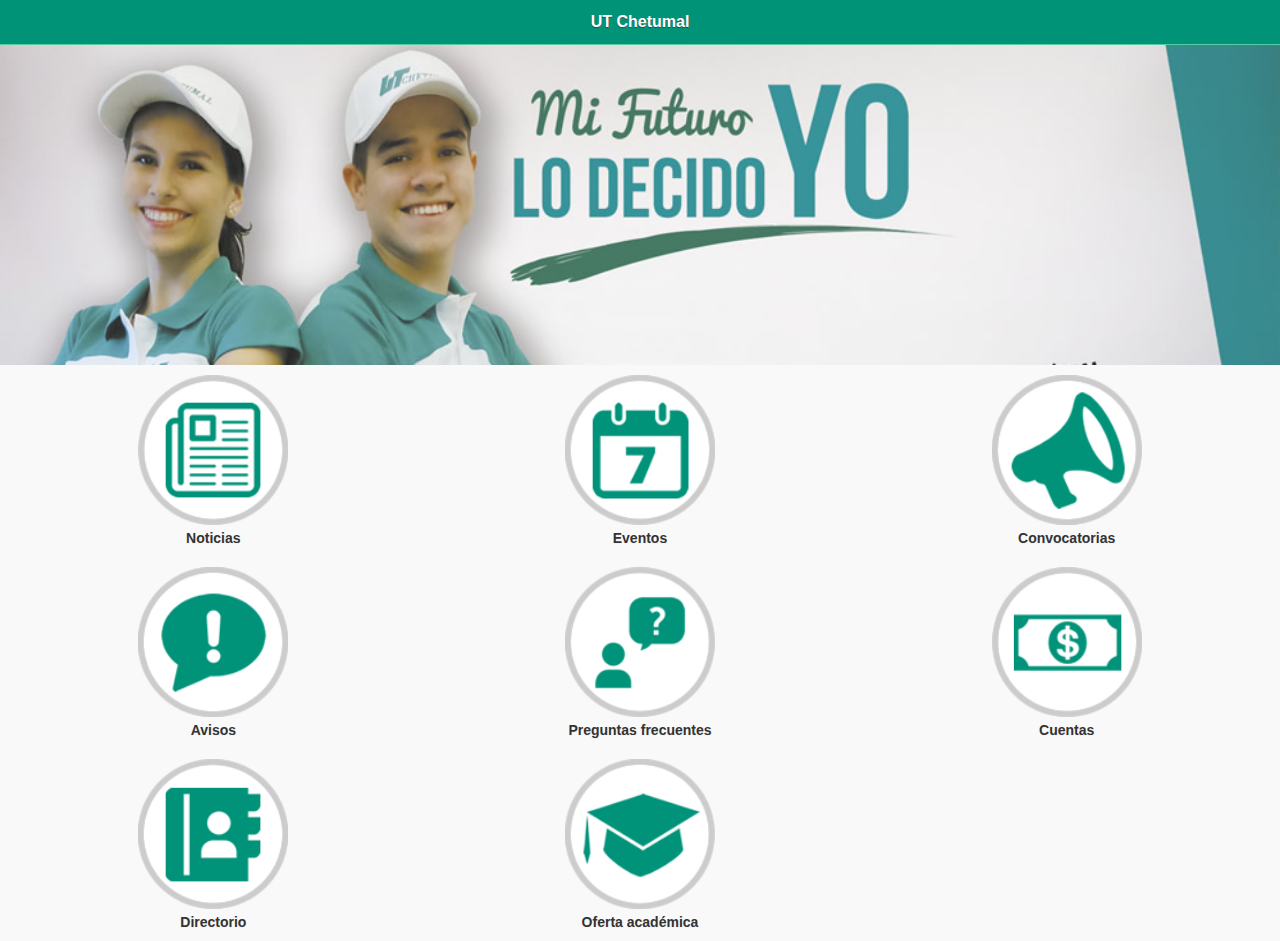
==== commit b2943531: "Banner responsivo" ====
--- a/platforms/android/assets/www/index.html
+++ b/platforms/android/assets/www/index.html
@@ -2,16 +2,17 @@
 <head>
 <!--<meta http-equiv= "Content-Type" content= "text/html; charset= ISO-8859-1"> -->
 <meta http-equiv= "Content-Type" content= "text/html; charset= UTF-8">
-  
-<!--<meta name="viewport" content="user-scalable=no, initial-scale=1, maximum-scale=1, minimum-scale=1, width=device-width, height=device-height, target-densitydpi=device-dpi" />
-<script type="text/javascript" charset="UTF-8" src="'phonegap.js"></script>-->
+<meta name="viewport" content="user-scalable=no, initial-scale=1, maximum-scale=1, minimum-scale=1, width=device-width, height=device-height, target-densitydpi=device-dpi" />
+<!--<script type="text/javascript" charset="UTF-8" src="'phonegap.js"></script>-->
 
 <link rel="stylesheet" href="jquery-mobile/UTChetumal.css" />
 <link rel="stylesheet" href="jquery-mobile/jquery.mobile.icons.min.css" />
 <link rel="stylesheet" href="jquery-mobile/jquery.mobile.structure-1.4.5.css" />
 <script src="jquery-1.11.2.min.js" type="text/javascript"></script>
 <script src="jquery-mobile/jquery.mobile-1.4.5.min.js" type="text/javascript"></script>
-<link rel="stylesheet" href="css/misestilos.css" type="text/css">
+<link rel="stylesheet" href="css/misestilos.css" type="text/css">     
+  
+         
 
 <!--<script type="text/javascript" src="cordova.js"></script>
 <script type="text/javascript">
@@ -31,12 +32,11 @@
 <body> <!--onload="rotar_imagen();"-->
 
 <div data-role="page" id="pag_1">
-
 	<div data-role="header" data-theme="b" data-position="fixed">
 		<h1>UT Chetumal</h1>
 	</div>
        
-       <div id="banner" align="center"> 
+       <div id="banner" align="center" onClick="openImg()" > 
 <script>
 /*	function rotar_imagen(){ 
 	var tiempo = 15000;//tiempo en milisegundos
@@ -53,17 +53,19 @@
 }*/
 
 function openImg() {
-	window.open( urlDominio + '/archivos/baners/banner.jpg', '_blank', 'location=no,toolbar=yes');
+	//window.open( urlDominio + '/archivos/baners/banner.jpg', '_blank', 'location=no,toolbar=yes');
+	window.open( urlDominio + '/archivos/baners/banner.jpg', '_blank', 'location=yes');
 }
+
 </script>
 
-  	<!--<a><img class="popphoto" id="rotativo"/></a><br/>-->
+  	<!--<a><img class="popphoto" id="rotativo"/></a><br/>
    
-    <a href="#" onClick="openImg()"><img src="img/banner.jpg" alt="Banner"></a> 
+    <a href="#" onClick="openImg()"><img src="img/banner.jpg" alt="Banner"></a> -->
    </div>  
    
       
-<div class="ui-grid-b" >
+<div class="ui-grid-b my-breakpoint" >
 
 	<div class="ui-block-a">
 		<a href="#PageListaNoticias" class="ui-btn ui-btn-a btnmenu"><img id="imgmenu" src="img/noticias.png"><br/>Noticias<span id="NumNoticiasNoVistas"></span></a>
@@ -99,20 +101,6 @@
  </div>-->
 
 </div><!-- /page one -->
-<!--------------------------------------------------Identidad---------------------------------------------->
-<div data-role="page" id="PageIdentidad" data-theme="a">
-
-	<div data-role="header" data-theme="b" data-position="fixed">
-		<h1>Identidad</h1>
-        <a href="#" data-rel="back" class="ui-btn ui-btn-left ui-nodisc-icon ui-corner-all ui-btn-icon-notext ui-icon-carat-l">Back</a>
-	</div><!-- /header -->
-    <div id="DivIdentidad">
-    </div>
-    <!-- <div id="cargadorIdentidad">
-        <p>&nbsp;Cargando...</p>
-    </div>-->
-
-</div>
 <!--------------------------------------------------Oferta---------------------------------------------->
 <div data-role="page" id="PageOferta" data-theme="a">
 
@@ -164,7 +152,7 @@
             <div id="DivInfoOferta">					                        				
             </div> 
 		</div>
-        <div id="DivBtnRec_InfoOfertAcadem">	
+        <div id="DivBtnRec_InfoOfertAcadem" class="botonRec">	
    		</div>
         <!-- <div id="cargadorInfoOferta">
             <p>&nbsp;Cargando...</p>
@@ -210,7 +198,7 @@
                 <div id="DivCuat_6"></div>
             </div>                    					
         </div>
-        <div id="DivBtnRec_PlanEstudio">	
+        <div id="DivBtnRec_PlanEstudio" class="botonRec">	
    		</div>
         <!-- <div id="cargadorPlanEstudio">
         	<p>&nbsp;Cargando...</p>
@@ -239,7 +227,7 @@
         <a href="#" data-rel="back" class="ui-btn ui-btn-left ui-nodisc-icon ui-corner-all ui-btn-icon-notext ui-icon-carat-l">Back</a>
 	</div><!-- /header -->
     <ul data-role="listview" id="DivInfoCuentas"></ul>
-    <div id="DivBtnRec_Cuentas">	
+    <div id="DivBtnRec_Cuentas" class="botonRec">	
     </div>
     <!-- <div id="cargadorInfoCuentas">
         <p>&nbsp;Cargando...</p>
@@ -265,7 +253,7 @@
         <div style="margin-top: 10px; margin-bottom: 10px;">&nbsp;</div>
         
         <ul data-role="listview" data-filter="true" data-input="#filter-directorio" id="DivInfoDirectorio"></ul>	
-        <div id="DivBtnRec_Directorio">	
+        <div id="DivBtnRec_Directorio" class="botonRec">	
         </div>
         <!-- <div id="cargadorInfoDirectorio">
                 <p>&nbsp;Cargando...</p>
@@ -285,7 +273,7 @@
 	    <div data-role="listview" data-inset="true">
 	    	<ul id="DivListaDudas"></ul>
 	    </div>
-        <div id="DivBtnRec_ListaDudas"></div>
+        <div id="DivBtnRec_ListaDudas" class="botonRec"></div>
         <!-- <div id="cargadorListaDudas">
         	&nbsp;Cargando...
    		</div>-->
@@ -299,7 +287,7 @@
         <a href="#" data-rel="back" class="ui-btn ui-btn-left ui-nodisc-icon ui-corner-all ui-btn-icon-notext ui-icon-carat-l">Back</a>
 	</div><!-- /header -->
 		<div id="DivInfoDudas"></div>
-        <div id="DivBtnRec_InfoDudas"></div>
+        <div id="DivBtnRec_InfoDudas" class="botonRec"></div>
         <!-- <div id="cargadorInfoDudas">
         	<p>&nbsp;Cargando...</p>
    		</div>-->
@@ -313,27 +301,34 @@
         <a href="#" data-rel="back" class="ui-btn ui-btn-left ui-nodisc-icon ui-corner-all ui-btn-icon-notext ui-icon-carat-l">Back</a>
 	</div><!-- /header -->
     
-    
-	    <div data-role="listview" data-inset="true">
-	    	<ul id="DivListaNoticias"></ul>
-	    </div>
-        <div id="DivBtnRec_ListaNoticias"></div>
-        <!-- <div id="cargadorListaNoticia">
-        	&nbsp;Cargando...
-   		</div>-->
-        <!--popup-->
-        <!-- <div data-role="popup" id="popupNoticias" class="ui-corner-all" data-overlay-theme="b" style="max-width:400px;" data-transition="pop"></div>-->
+    <div id="DivMensajeNoticia"></div>
+    
+    <div data-role="listview" data-inset="true">
+        <ul id="DivListaNoticias"></ul>
+    </div>
+    <div id="DivBtnRec_ListaNoticias" class="botonRec"></div>
     
 </div><!-- /page fin -->
 <!------------------------------------------------------Info Noticias------------------------------------------------>
-<div data-role="page" id="PagaInfoNoticia" data-theme="a">
+
+<div data-role="page" id="PagaInfoNoticia" data-theme="a" >
 
 	<div data-role="header" data-theme="b" data-position="fixed">
 		<h1>Noticias</h1>
         <a href="#" data-rel="back" class="ui-btn ui-btn-left ui-nodisc-icon ui-corner-all ui-btn-icon-notext ui-icon-carat-l">Back</a>
 	</div><!-- /header -->
 		<div id="DivInfoNoticias"></div>
-        <div id="DivBtnRec_InfoNoticias"></div>
+     
+        <!-- Fotorama -->
+        <div class="fotorama" id="fotorama" data-width="700" data-ratio="" data-max-width="100%" align="center">
+          <!--<img src="img/banner.jpg">
+          <img src="http://s.fotorama.io/okonechnikov/2-lo.jpg">
+          <img src="img/warhol.jpg">
+          <img src="http://s.fotorama.io/okonechnikov/6-lo.jpg">
+          <img src="http://s.fotorama.io/okonechnikov/5-lo.jpg">-->
+        </div>
+           
+        <div id="DivBtnRec_InfoNoticias" class="botonRec"></div>
         <!-- <div id="cargadorInfoNoticia">
         	<p>&nbsp;Cargando...</p>
    		</div>-->
@@ -347,10 +342,12 @@
         <a href="#" data-rel="back" class="ui-btn ui-btn-left ui-nodisc-icon ui-corner-all ui-btn-icon-notext ui-icon-carat-l">Back</a>
 	</div><!-- /header -->
     
-	    <div data-role="listview" data-inset="true">
-	    	<ul id="DivListaEventos"></ul>
-	    </div>
-        <div id="DivBtnRec_ListaEventos"></div>
+    <div id="DivMensajeEventos"></div>
+    
+    <div data-role="listview" data-inset="true">
+        <ul id="DivListaEventos"></ul>
+    </div>
+    <div id="DivBtnRec_ListaEventos" class="botonRec"></div>
         <!-- <div id="cargadorListaEventos">
         	&nbsp;Cargando...
    		</div>-->
@@ -367,7 +364,7 @@
         <a href="#" data-rel="back" class="ui-btn ui-btn-left ui-nodisc-icon ui-corner-all ui-btn-icon-notext ui-icon-carat-l">Back</a>
 	</div><!-- /header -->
 		<div id="DivInfoEventos"></div>
-        <div id="DivBtnRec_InfoEventos"></div>
+        <div id="DivBtnRec_InfoEventos" class="botonRec"></div>
        <!--  <div id="cargadorInfoEvento">
         	<p>&nbsp;Cargando...</p>
    		</div>-->
@@ -381,15 +378,16 @@
         <a href="#" data-rel="back" class="ui-btn ui-btn-left ui-nodisc-icon ui-corner-all ui-btn-icon-notext ui-icon-carat-l">Back</a>
 	</div><!-- /header -->
     
-	    <div data-role="listview" data-inset="true">
-	    	<ul id="DivListaConvocatoria"></ul>
-	    </div>
-        <div id="DivBtnRec_ListaConvocatoria"></div>
+    <div id="DivMensajeConv"></div>
+    
+    <div data-role="listview" data-inset="true">
+        <ul id="DivListaConvocatoria"></ul>
+    </div>
+    
+    <div id="DivBtnRec_ListaConvocatoria" class="botonRec"></div>
        <!--  <div id="cargadorListaConvocatoria">
         	&nbsp;Cargando...
    		</div>-->
-        <!--popup-->
-       <!--  <div data-role="popup" id="popupConvocatorias" class="ui-corner-all" data-overlay-theme="b" style="max-width:400px;" data-transition="pop"></div>-->
         
 </div><!-- /page fin -->
 <!------------------------------------------------------Info Convocatoria------------------------------------------------>
@@ -400,7 +398,7 @@
         <a href="#" data-rel="back" class="ui-btn ui-btn-left ui-nodisc-icon ui-corner-all ui-btn-icon-notext ui-icon-carat-l">Back</a>
 	</div><!-- /header -->
 		<div id="DivInfoConvocatoria"></div>
-        <div id="DivBtnRec_InfoConvocatoria"></div>
+        <div id="DivBtnRec_InfoConvocatoria" class="botonRec"></div>
         <!-- <div id="cargadorInfoConvocatoria">
         	<p>&nbsp;Cargando...</p>
    		</div>-->
@@ -413,11 +411,12 @@
 		<h1>Avisos</h1>
         <a href="#" data-rel="back" class="ui-btn ui-btn-left ui-nodisc-icon ui-corner-all ui-btn-icon-notext ui-icon-carat-l">Back</a>
 	</div><!-- /header -->
-    
-	    <div data-role="listview" data-inset="true">
-	    	<ul id="DivListaAvisos"></ul>
-	    </div>
-        <div id="DivBtnRec_ListaAvisos"></div>
+    <div id="DivMensajeAvisos"></div>
+    
+    <div data-role="listview" data-inset="true">
+        <ul id="DivListaAvisos"></ul>
+    </div>
+    <div id="DivBtnRec_ListaAvisos" class="botonRec"></div>
        <!--  <div id="cargadorListaAvisos">
         	&nbsp;Cargando...
    		</div>-->
@@ -434,40 +433,15 @@
         <a href="#" data-rel="back" class="ui-btn ui-btn-left ui-nodisc-icon ui-corner-all ui-btn-icon-notext ui-icon-carat-l">Back</a>
 	</div><!-- /header -->
 		<div id="DivInfoAvisos"></div>
-        <div id="DivBtnRec_InfoAvisos"></div>
+        <div id="DivBtnRec_InfoAvisos" class="botonRec"></div>
        <!-- <div id="cargadorInfoAvisos">
         	<p>&nbsp;Cargando...</p>
    		</div>-->
 </div>
 
-
-<!-- Start of second page: #two -->
-<div data-role="page" id="pag_3" data-theme="a">
-
-	<div data-role="header" data-theme="b" data-position="fixed">
-		<h1>Galería</h1>
-	<a href="#" data-rel="back" class="ui-btn ui-corner-all ui-btn-icon-left"><img src="jquery-mobile/images/icons-png/arrow-l-white.png"></a>
-	</div><!-- /header -->
-	<div role="main" class="ui-content"><!-- /contenido -->
-
-	</div><!-- /content -->
-
-</div><!-- /page two -->
-
-
-<!-- Start of second page: #two -->
-<div data-role="page" id="noticias" data-theme="a">
-
-	<div data-role="header" data-theme="b" data-position="fixed">
-		<h1>Noticias</h1>
-        <a href="#" data-rel="back" class="ui-btn ui-corner-all ui-btn-icon-left"><img src="jquery-mobile/images/icons-png/arrow-l-white.png"></a>Atrás</a>
-	</div><!-- /header -->
-	<div role="main" class="ui-content"><!-- /contenido -->
-    
-
-	</div><!-- /content -->
-
-</div><!-- /page two -->
+<!----------------------------------------------------------------------->
+
+
 
 
 </body>
--- a/platforms/android/assets/www/jquery-mobile/UTChetumal.css
+++ b/platforms/android/assets/www/jquery-mobile/UTChetumal.css
@@ -540,6 +540,169 @@
 	box-shadow: none /* 0 0 12px #3388cc {b-active-background-color}*/;
 }
 
+/* C
+-----------------------------------------------------------------------------------------------------------*/
+/* Bar: Toolbars, dividers, slider track */
+.ui-bar-c,
+.ui-page-theme-c .ui-bar-inherit,
+html .ui-bar-c .ui-bar-inherit,
+html .ui-body-c .ui-bar-inherit,
+html body .ui-group-theme-c .ui-bar-inherit {
+	background-color: 			#e9e9e9 /*{c-bar-background-color}*/;
+	border-color:	 		#dddddd /*{c-bar-border}*/;
+	color: 					#333333 /*{c-bar-color}*/;
+	text-shadow: 0 /*{c-bar-shadow-x}*/ 1px /*{c-bar-shadow-y}*/ 0 /*{c-bar-shadow-radius}*/ 	#eeeeee /*{c-bar-shadow-color}*/;
+	font-weight: bold;
+}
+.ui-bar-c {
+	border-width: 1px;
+	border-style: solid;
+}
+/* Page and overlay */
+.ui-overlay-c,
+.ui-page-theme-c,
+.ui-page-theme-c .ui-panel-wrapper {
+	background-color: 			#f9f9f9 /*{c-page-background-color}*/;
+	border-color:	 		#bbbbbb /*{c-page-border}*/;
+	color: 					#333333 /*{c-page-color}*/;
+	text-shadow: 0 /*{c-page-shadow-x}*/ 1px /*{c-page-shadow-y}*/ 0 /*{c-page-shadow-radius}*/ 	#f3f3f3 /*{c-page-shadow-color}*/;
+}
+/* Body: Read-only lists, text inputs, collapsible content */
+.ui-body-c,
+.ui-page-theme-c .ui-body-inherit,
+html .ui-bar-c .ui-body-inherit,
+html .ui-body-c .ui-body-inherit,
+html body .ui-group-theme-c .ui-body-inherit,
+html .ui-panel-page-container-c {
+	background-color: 			#ffffff /*{c-body-background-color}*/;
+	border-color:	 		#dddddd /*{c-body-border}*/;
+	color: 					#333333 /*{c-body-color}*/;
+	text-shadow: 0 /*{c-body-shadow-x}*/ 1px /*{c-body-shadow-y}*/ 0 /*{c-body-shadow-radius}*/ 	#f3f3f3 /*{c-body-shadow-color}*/;
+}
+.ui-body-c {
+	border-width: 1px;
+	border-style: solid;
+}
+/* Links */
+.ui-page-theme-c a,
+html .ui-bar-c a,
+html .ui-body-c a,
+html body .ui-group-theme-c a {
+	color: #3388cc /*{c-link-color}*/;
+	font-weight: bold;
+}
+.ui-page-theme-c a:visited,
+html .ui-bar-c a:visited,
+html .ui-body-c a:visited,
+html body .ui-group-theme-c a:visited {
+    color: #3388cc /*{c-link-visited}*/;
+}
+.ui-page-theme-c a:hover,
+html .ui-bar-c a:hover,
+html .ui-body-c a:hover,
+html body .ui-group-theme-c a:hover {
+	color: #005599 /*{c-link-hover}*/;
+}
+.ui-page-theme-c a:active,
+html .ui-bar-c a:active,
+html .ui-body-c a:active,
+html body .ui-group-theme-c a:active {
+	color: #005599 /*{c-link-active}*/;
+}
+/* Button up */
+.ui-page-theme-c .ui-btn,
+html .ui-bar-c .ui-btn,
+html .ui-body-c .ui-btn,
+html body .ui-group-theme-c .ui-btn,
+html head + body .ui-btn.ui-btn-c,
+/* Button visited */
+.ui-page-theme-c .ui-btn:visited,
+html .ui-bar-c .ui-btn:visited,
+html .ui-body-c .ui-btn:visited,
+html body .ui-group-theme-c .ui-btn:visited,
+html head + body .ui-btn.ui-btn-c:visited {
+	background-color: 			#f6f6f6 /*{c-bup-background-color}*/;
+	border-color:	 		#dddddd /*{c-bup-border}*/;
+	color: 					#333333 /*{c-bup-color}*/;
+	text-shadow: 0 /*{c-bup-shadow-x}*/ 1px /*{c-bup-shadow-y}*/ 0 /*{c-bup-shadow-radius}*/ #f3f3f3 /*{c-bup-shadow-color}*/;
+}
+/* Button hover */
+.ui-page-theme-c .ui-btn:hover,
+html .ui-bar-c .ui-btn:hover,
+html .ui-body-c .ui-btn:hover,
+html body .ui-group-theme-c .ui-btn:hover,
+html head + body .ui-btn.ui-btn-c:hover {
+	background-color: 			#ededed /*{c-bhover-background-color}*/;
+	border-color:	 		#dddddd /*{c-bhover-border}*/;
+	color: 					#333333 /*{c-bhover-color}*/;
+	text-shadow: 0 /*{c-bhover-shadow-x}*/ 1px /*{c-bhover-shadow-y}*/ 0 /*{c-bhover-shadow-radius}*/ #f3f3f3 /*{c-bhover-shadow-color}*/;
+}
+/* Button down */
+.ui-page-theme-c .ui-btn:active,
+html .ui-bar-c .ui-btn:active,
+html .ui-body-c .ui-btn:active,
+html body .ui-group-theme-c .ui-btn:active,
+html head + body .ui-btn.ui-btn-c:active {
+	background-color: 			#e8e8e8 /*{c-bdown-background-color}*/;
+	border-color:	 		#dddddd /*{c-bdown-border}*/;
+	color: 					#333333 /*{c-bdown-color}*/;
+	text-shadow: 0 /*{c-bdown-shadow-x}*/ 1px /*{c-bdown-shadow-y}*/ 0 /*{c-bdown-shadow-radius}*/ #f3f3f3 /*{c-bdown-shadow-color}*/;
+}
+/* Active button */
+.ui-page-theme-c .ui-btn.ui-btn-active,
+html .ui-bar-c .ui-btn.ui-btn-active,
+html .ui-body-c .ui-btn.ui-btn-active,
+html body .ui-group-theme-c .ui-btn.ui-btn-active,
+html head + body .ui-btn.ui-btn-c.ui-btn-active,
+/* Active checkbox icon */
+.ui-page-theme-c .ui-checkbox-on:after,
+html .ui-bar-c .ui-checkbox-on:after,
+html .ui-body-c .ui-checkbox-on:after,
+html body .ui-group-theme-c .ui-checkbox-on:after,
+.ui-btn.ui-checkbox-on.ui-btn-c:after,
+/* Active flipswitch background */
+.ui-page-theme-c .ui-flipswitch-active,
+html .ui-bar-c .ui-flipswitch-active,
+html .ui-body-c .ui-flipswitch-active,
+html body .ui-group-theme-c .ui-flipswitch-active,
+html body .ui-flipswitch.ui-bar-c.ui-flipswitch-active,
+/* Active slider track */
+.ui-page-theme-c .ui-slider-track .ui-btn-active,
+html .ui-bar-c .ui-slider-track .ui-btn-active,
+html .ui-body-c .ui-slider-track .ui-btn-active,
+html body .ui-group-theme-c .ui-slider-track .ui-btn-active,
+html body div.ui-slider-track.ui-body-c .ui-btn-active {
+	background-color: 		#3388cc /*{c-active-background-color}*/;
+	border-color:	 		#3388cc /*{c-active-border}*/;
+	color: 					#ffffff /*{c-active-color}*/;
+	text-shadow: 0 /*{c-active-shadow-x}*/ 1px /*{c-active-shadow-y}*/ 0 /*{c-active-shadow-radius}*/ #005599 /*{c-active-shadow-color}*/;
+}
+/* Active radio button icon */
+.ui-page-theme-c .ui-radio-on:after,
+html .ui-bar-c .ui-radio-on:after,
+html .ui-body-c .ui-radio-on:after,
+html body .ui-group-theme-c .ui-radio-on:after,
+.ui-btn.ui-radio-on.ui-btn-c:after {
+	border-color:			#3388cc /*{c-active-background-color}*/;
+}
+/* Focus */
+.ui-page-theme-c .ui-btn:focus,
+html .ui-bar-c .ui-btn:focus,
+html .ui-body-c .ui-btn:focus,
+html body .ui-group-theme-c .ui-btn:focus,
+html head + body .ui-btn.ui-btn-c:focus,
+/* Focus buttons and text inputs with div wrap */
+.ui-page-theme-c .ui-focus,
+html .ui-bar-c .ui-focus,
+html .ui-body-c .ui-focus,
+html body .ui-group-theme-c .ui-focus,
+html head + body .ui-btn-c.ui-focus,
+html head + body .ui-body-c.ui-focus {
+	-webkit-box-shadow: 0 0 12px 	#3388cc /*{c-active-background-color}*/;
+	-moz-box-shadow: 0 0 12px 		#3388cc /*{c-active-background-color}*/;
+	box-shadow: 0 0 12px 			#3388cc /*{c-active-background-color}*/;
+}
+
 
 /* Structure */
 /* Disabled
--- a/platforms/android/assets/www/css/misestilos.css
+++ b/platforms/android/assets/www/css/misestilos.css
@@ -1,4 +1,46 @@
+@media screen and ( max-width: 480px ) {
+	#banner{
+		height: 10em; 
+	}
+	.ui-block { 
+		width: 33%; 
+		float:left; 
+	}
+}
+@media screen and ( min-width: 481px ) and ( max-width: 768px ) {
+	#banner{
+		height: 15em;
+	}
+	.ui-block{ 
+		width: 24%; 
+		float:left; 
+	}
+}
+@media screen and ( min-width: 769px ) {
+	#banner{
+		height: 20em;
+	}
+}
+#banner{
+	background-image:url(../img/banner.jpg);
+	background-size:cover; 
+	background-position:top; 
+	width:100%; 
+	
+}
 
+.EventoDia, .EventoLugar{
+	color:#666;
+}
+#DivMensajeNoticia, #DivMensajeEventos, #DivMensajeConv, #DivMensajeAvisos{
+	color:#999;
+	text-align:center;
+	display:none;
+}
+.botonRec{
+	color:#999;
+	text-align:center;
+}
 .imgAjustable {
 height: auto;
 max-width: 100%;
@@ -46,3 +88,6 @@
 #collapsibleset{
 	display:none;
 }
+
+/*-------------------------------------iscroll---------------------------*/
+
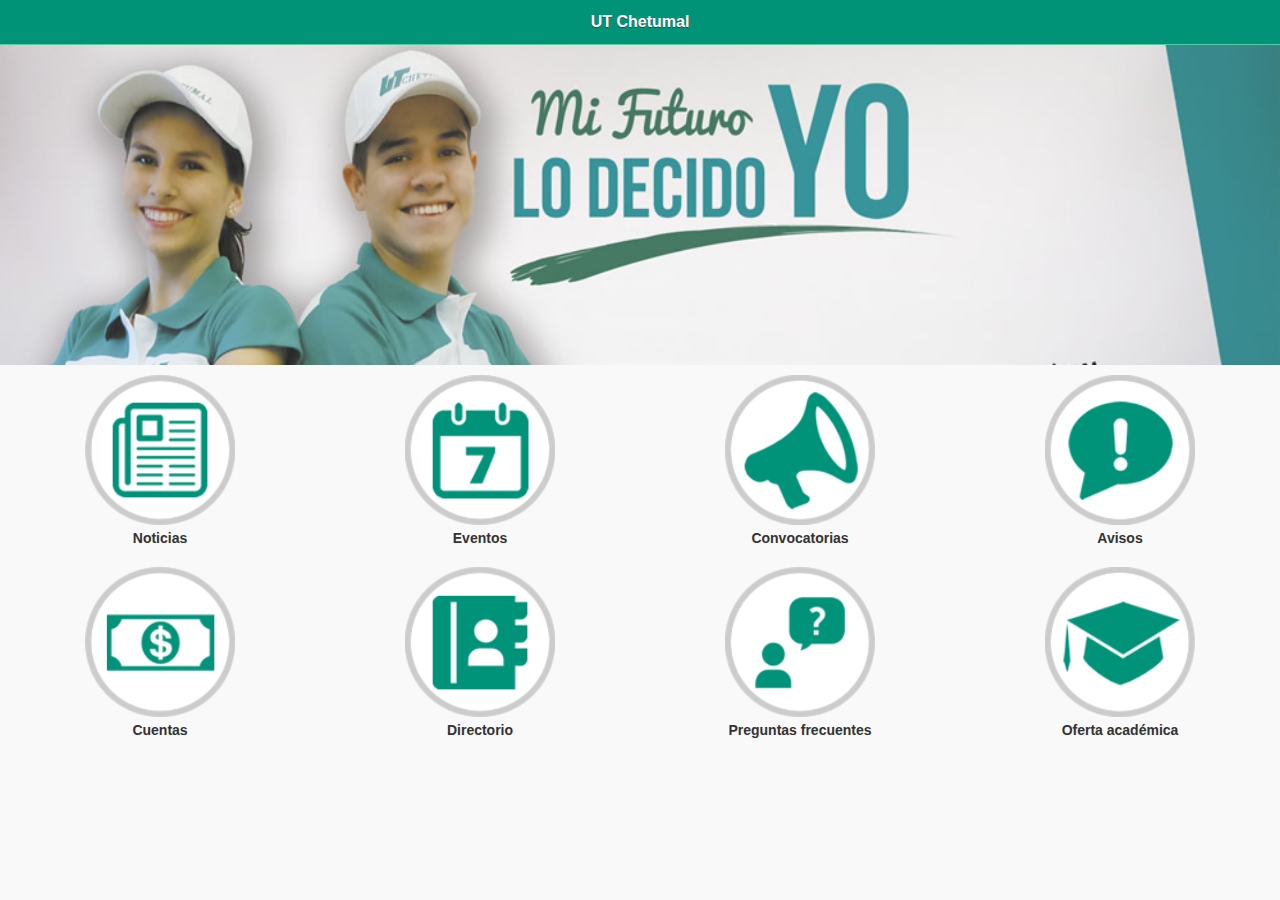
==== commit cca19089: "Modificación $.ajax en jQuery y color a startubar" ====
--- a/platforms/android/assets/www/index.html
+++ b/platforms/android/assets/www/index.html
@@ -29,7 +29,7 @@
 	 app.initialize();
 </script>
 </head>
-<body> <!--onload="rotar_imagen();"-->
+<body onload='BarTinter.navigationcolor("#FFFF00")'> <!--onload="rotar_imagen();"-->
 
 <div data-role="page" id="pag_1">
 	<div data-role="header" data-theme="b" data-position="fixed">
@@ -64,9 +64,29 @@
     <a href="#" onClick="openImg()"><img src="img/banner.jpg" alt="Banner"></a> -->
    </div>  
    
-      
-<div class="ui-grid-b my-breakpoint" >
-
+      <div class="container">
+		<div class="row">
+			<div class="large-3 small-4"><a href="#PageListaNoticias" class="ui-btn ui-btn-a btnmenu"><img id="imgmenu" src="img/noticias.png"><br/>Noticias<span id="NumNoticiasNoVistas"></span></a></div>
+            
+            <div class="large-3 small-4"><a href="#PageListaEventos" class="ui-btn ui-btn-a btnmenu"><img id="imgmenu" src="img/eventos.png"><br/>Eventos<span id="NumEventosNoVistos"></span></a></div>
+            
+            <div class="large-3 small-4"><a href="#PageListaConvocatorias" class="ui-btn ui-btn-a btnmenu" rel="external"><img id="imgmenu" src="img/convocatorias.png"><br/>Convocatorias<span id="NumConvNoVistas"></span></a></div>
+            
+            <div class="large-3 small-4"><a href="#PageListaAvisos" class="ui-btn ui-btn-a btnmenu"><img id="imgmenu" src="img/avisos.png"><br/>Avisos<span id="NumAvisosNoVistos"></span></a></div>
+            
+            <div class="large-3 small-4"><a href="#PageListaCuentas" class="ui-btn ui-btn-a btnmenu" rel="external"><img id="imgmenu" src="img/cuentas.png"><br/>Cuentas</a></div>
+            
+            <div class="large-3 small-4"><a href="#PageListaDirectorio" class="ui-btn ui-btn-a btnmenu" rel="external"><img id="imgmenu" src="img/directorio.png"><br/>Directorio</a></div>
+            
+            <div class="large-3 small-4"><a href="#PageListaDudas" class="ui-btn ui-btn-a btnmenu" rel="external"><img id="imgmenu" src="img/dudas.png"><br/>Preguntas frecuentes</a></div>
+            
+            <div class="large-3 small-4"><a href="#PageOferta" class="ui-btn ui-btn-a btnmenu" rel="external"><img id="imgmenu" src="img/ofertaAcademica.png"><br/>Oferta acad&eacute;mica</a></div>
+            
+		</div>
+	</div>
+    
+    
+<!--<div class="ui-grid-b" >
 	<div class="ui-block-a">
 		<a href="#PageListaNoticias" class="ui-btn ui-btn-a btnmenu"><img id="imgmenu" src="img/noticias.png"><br/>Noticias<span id="NumNoticiasNoVistas"></span></a>
 	</div>
@@ -92,7 +112,7 @@
 		<a href="#PageOferta" class="ui-btn ui-btn-a btnmenu" rel="external"><img id="imgmenu" src="img/ofertaAcademica.png"><br/>Oferta acad&eacute;mica</a>
 	</div>
    
- </div>
+ </div>-->
  		<!--popup-->
         <!-- <div data-role="popup" id="popupIndex" class="ui-corner-all" data-overlay-theme="b" style="max-width:400px;" data-transition="pop"></div>-->
  <!--<br><div style="text-align:center;">
@@ -108,34 +128,23 @@
 		<h1>Oferta Académica</h1>
         <a href="#" data-rel="back" class="ui-btn ui-btn-left ui-nodisc-icon ui-corner-all ui-btn-icon-notext ui-icon-carat-l">Back</a>
 	</div><!-- /header -->
-    
-		<div data-demo-html="true">
-				<ul data-role="listview" data-divider-theme="a">
-               
-                <li data-role="list-divider"><h2>Técnico Superior Universitario</h2></li>
-                <li><a class='show-page-loading-msg' rel='external' data-textonly='false' data-textvisible='false' data-msgtext='' id="tsu_dns" onClick='guardaIdOferta(this.id)' href='#PageInfoOferta'>TSU en Desarrollo de Negocios</a></li>
-                <li><a class='show-page-loading-msg' rel='external' data-textonly='false' data-textvisible='false' data-msgtext='' id="tsu_tics" onClick='guardaIdOferta(this.id)' href='#PageInfoOferta'>TSU en Tecnologías de la Información y Comunicación</a></li>
-                <li><a class='show-page-loading-msg' rel='external' data-textonly='false' data-textvisible='false' data-msgtext='' id="tsu_mecatronica" onClick='guardaIdOferta(this.id)' href='#PageInfoOferta'>TSU en Mecatrónica</a></li>
-                <li><a class='show-page-loading-msg' rel='external' data-textonly='false' data-textvisible='false' data-msgtext='' id="tsu_gastronomia" onClick='guardaIdOferta(this.id)' href='#PageInfoOferta'>TSU en Gastronomía</a></li>
-                
-					<!--<li><a href="http://sergiosolis.com/bacalar/apputchetumal/paginas/oferta/tsu_negocios.html" rel="external">TSU en Desarrollo de Negocios</a></li>
-					<li><a href="http://sergiosolis.com/bacalar/apputchetumal/paginas/oferta/tsu_tics.html">TSU en Tecnologías de la Información y Comunicación</a></li>
-                    <li><a href="http://sergiosolis.com/bacalar/apputchetumal/paginas/oferta/tsu_mecatronica.html">TSU en Mecatrónica</a></li>
-					<li><a href="http://sergiosolis.com/bacalar/apputchetumal/paginas/oferta/tsu_gastronomia.html">TSU en Gastronomía</a></li>-->
-					<li data-role="list-divider"><h2>Ingenierías y Licenciaturas</h2></li>
+        
+	<ul data-role="listview" data-divider-theme="a">        
+        <li data-role="list-divider"><h2>Técnico Superior Universitario</h2></li>
+        
+        <li><a class='show-page-loading-msg' rel='external' data-textonly='false' data-textvisible='false' data-msgtext='' id="tsu_dns" onClick='guardaIdOferta(this.id)' href='#PageInfoOferta'>TSU en Desarrollo de Negocios</a></li>
+        <li><a class='show-page-loading-msg' rel='external' data-textonly='false' data-textvisible='false' data-msgtext='' id="tsu_tics" onClick='guardaIdOferta(this.id)' href='#PageInfoOferta'>TSU en Tecnologías de la Información y Comunicación</a></li>
+        <li><a class='show-page-loading-msg' rel='external' data-textonly='false' data-textvisible='false' data-msgtext='' id="tsu_mecatronica" onClick='guardaIdOferta(this.id)' href='#PageInfoOferta'>TSU en Mecatrónica</a></li>
+        <li><a class='show-page-loading-msg' rel='external' data-textonly='false' data-textvisible='false' data-msgtext='' id="tsu_gastronomia" onClick='guardaIdOferta(this.id)' href='#PageInfoOferta'>TSU en Gastronomía</a></li>
+    
+        <li data-role="list-divider"><h2>Ingenierías y Licenciaturas</h2></li>
+        
+        <li><a class='show-page-loading-msg' rel='external' data-textonly='false' data-textvisible='false' data-msgtext='' id="ing_die" onClick='guardaIdOferta(this.id)' href='#PageInfoOferta'>Ingeniería en Desarrollo e Innovación Empresarial</a></li>
+        <li><a class='show-page-loading-msg' rel='external' data-textonly='false' data-textvisible='false' data-msgtext='' id="ing_tics" onClick='guardaIdOferta(this.id)' href='#PageInfoOferta'>Ingeniería en Tecnologías de la Información y Comunicación</a></li>
+        <li><a class='show-page-loading-msg' rel='external' data-textonly='false' data-textvisible='false' data-msgtext='' id="ing_mecatronica" onClick='guardaIdOferta(this.id)' href='#PageInfoOferta'>Ingeniería en Mecatrónica</a></li>
+        <li><a class='show-page-loading-msg' rel='external' data-textonly='false' data-textvisible='false' data-msgtext='' id="lic_gastronomia" onClick='guardaIdOferta(this.id)' href='#PageInfoOferta'>Licenciatura en Gastronomía</a></li>
                     
-                    <li><a class='show-page-loading-msg' rel='external' data-textonly='false' data-textvisible='false' data-msgtext='' id="ing_die" onClick='guardaIdOferta(this.id)' href='#PageInfoOferta'>Ingeniería en Desarrollo e Innovación Empresarial</a></li>
-                    <li><a class='show-page-loading-msg' rel='external' data-textonly='false' data-textvisible='false' data-msgtext='' id="ing_tics" onClick='guardaIdOferta(this.id)' href='#PageInfoOferta'>Ingeniería en Tecnologías de la Información y Comunicación</a></li>
-                    <li><a class='show-page-loading-msg' rel='external' data-textonly='false' data-textvisible='false' data-msgtext='' id="ing_mecatronica" onClick='guardaIdOferta(this.id)' href='#PageInfoOferta'>Ingeniería en Mecatrónica</a></li>
-                    <li><a class='show-page-loading-msg' rel='external' data-textonly='false' data-textvisible='false' data-msgtext='' id="lic_gastronomia" onClick='guardaIdOferta(this.id)' href='#PageInfoOferta'>Licenciatura en Gastronomía</a></li>
-                    
-					<!--<li><a href="http://sergiosolis.com/bacalar/apputchetumal/paginas/oferta/ing_negocios.html">Ingeniería en Desarrollo e Innovación Empresarial </a></li>
-					<li><a href="http://sergiosolis.com/bacalar/apputchetumal/paginas/oferta/ing_tics.html">Ingeniería en Tecnologías de la Información y Comunicación</a></li>
-                    <li><a href="http://sergiosolis.com/bacalar/apputchetumal/paginas/oferta/ing_mecatronica.html">Ingeniería en Mecatrónica</a></li>
-					<li><a href="http://sergiosolis.com/bacalar/apputchetumal/paginas/oferta/lic_gastronomia.html">Licenciatura en Gastronomía</a></li>
-				</ul>-->
-			</div>
-
+	</ul>
 </div>
 <!----------------------------------Info Oferta Academica (Info de la carrera)----------------------------------------->
 <div data-role="page" id="PageInfoOferta" data-theme="a">
--- a/platforms/android/assets/www/css/misestilos.css
+++ b/platforms/android/assets/www/css/misestilos.css
@@ -89,5 +89,73 @@
 	display:none;
 }
 
-/*-------------------------------------iscroll---------------------------*/
+/*-------------------------------------grid---------------------------*/
 
+*:after,
+*:before {
+  margin: 0;
+  padding: 0;
+  -webkit-box-sizing: border-box;
+     -moz-box-sizing: border-box;
+          box-sizing: border-box;
+}
+
+.row {
+    max-width:100%;
+    margin: 0 auto;
+}
+
+.row:after {
+  content: "";
+  display: table;
+  clear: both
+}
+
+[class*='large'], [class*='small'] {
+  float: left;
+}
+
+
+
+.container {
+  margin-left: auto;
+  margin-right: auto;
+  width: 100%;
+}
+
+/*Media Queries*/
+@media screen and ( max-width: 480px ) {
+/*@media (max-width: 768px) {*/
+  .small-1 {width: 8.333%;}
+  .small-2 {width: 16.666%;}
+  .small-3 {width: 25%;}
+  .small-4 {width: 33.333%;}
+  .small-5 {width: 41.666%;}
+  .small-6 {width: 50%;}
+  .small-7 {width: 58.333%;}
+  .small-8 {width: 66.666%}
+  .small-9 {width: 75%;}
+  .small-10 {width: 83.333%}
+  .small-11 {width: 91.666%;}
+  .small-12 {width: 100%}
+}
+
+
+@media screen and (min-width: 481px ) {
+/*@media (min-width: 768px) {*/
+  .large-1 {width: 8.333%;}
+  .large-2 {width: 16.666%;}
+  .large-3 {width: 25%;}
+  .large-4 {width: 33.333%;}
+  .large-5 {width: 41.666%;}
+  .large-6 {width: 50%;}
+  .large-7 {width: 58.333%;}
+  .large-8 {width: 66.666%}
+  .large-9 {width: 75%;}
+  .large-10 {width: 83.333%}
+  .large-11 {width: 91.666%;}
+  .large-12 {width: 100%}
+}
+
+
+
